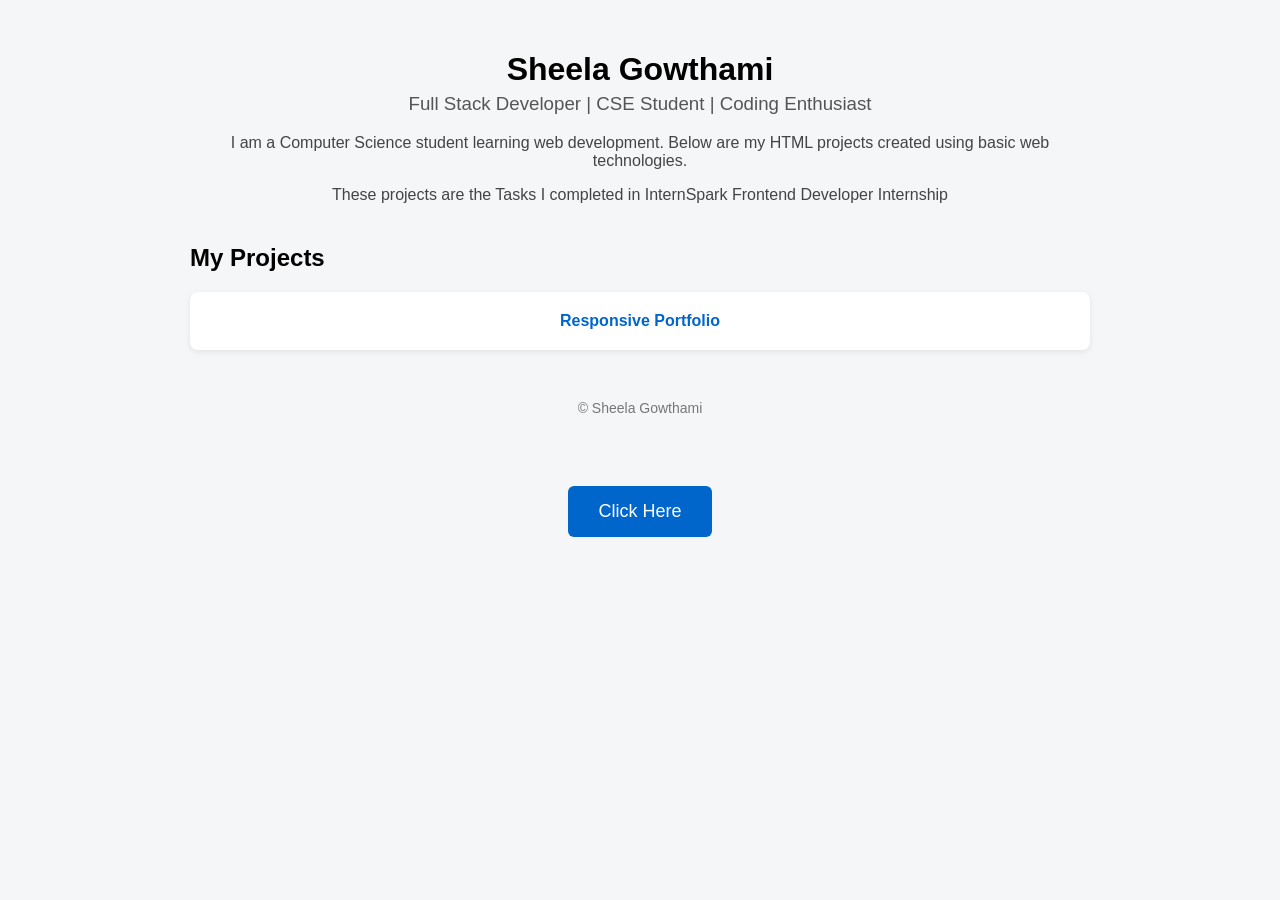
==== index.html @ a4bec813 "Add initial HTML structure and content" ====
<!DOCTYPE html>
<html lang="en">
<head>
  <meta charset="UTF-8">
  <title>Sheela Gowthami |Internship </title>

  <style>
    body {
      font-family: Arial, sans-serif;
      background-color: #f4f6f8;
      margin: 0;
      padding: 0;
    }

    .container {
      max-width: 900px;
      margin: auto;
      padding: 30px;
    }

    header {
      text-align: center;
      margin-bottom: 40px;
    }

    h1 {
      margin-bottom: 5px;
    }

    h3 {
      color: #555;
      font-weight: normal;
      margin-top: 0;
    }

    p {
      color: #444;
    }

    .projects {
      display: grid;
      grid-template-columns: repeat(auto-fit, minmax(250px, 1fr));
      gap: 20px;
    }

    .card {
      background: white;
      padding: 20px;
      border-radius: 8px;
      box-shadow: 0 2px 6px rgba(0,0,0,0.08);
      text-align: center;
    }

    .card a {
      text-decoration: none;
      color: #0066cc;
      font-weight: bold;
    }

    .card a:hover {
      text-decoration: underline;
    }

    footer {
      text-align: center;
      margin-top: 50px;
      color: #777;
      font-size: 14px;
    }
  </style>
</head>

<body>
  <div class="container">

    <header>
      <h1>Sheela Gowthami</h1>
      <h3>Full Stack Developer | CSE Student | Coding Enthusiast</h3>
      <p>
        I am a Computer Science student learning web development.
        Below are my HTML projects created using basic web technologies.
      </p>
      <p>
These projects are the Tasks I completed in InternSpark Frontend Developer Internship
      </p>
    </header>

    <h2>My Projects</h2>

    <div class="projects">
      <div class="card"><a href="Responsive-Portfolio/">Responsive Portfolio</a></div>
     
      
    </div>

    <footer>
      © Sheela Gowthami
    </footer>

  </div>
  <!-- Visitor interaction button -->
<div style="text-align: center; margin-top: 40px;">
  <button onclick="sayHello()" style="
    padding: 15px 30px;
    font-size: 18px;
    background-color: #0066cc;
    color: white;
    border: none;
    border-radius: 6px;
    cursor: pointer;
  ">
    Click Here
  </button>
</div>

<!-- JavaScript -->
<script>
  // This function runs when the button is clicked
  function sayHello() {
    alert("Hello! Thanks for visiting my projects.");
  }
</script>
  
</body>
</html>
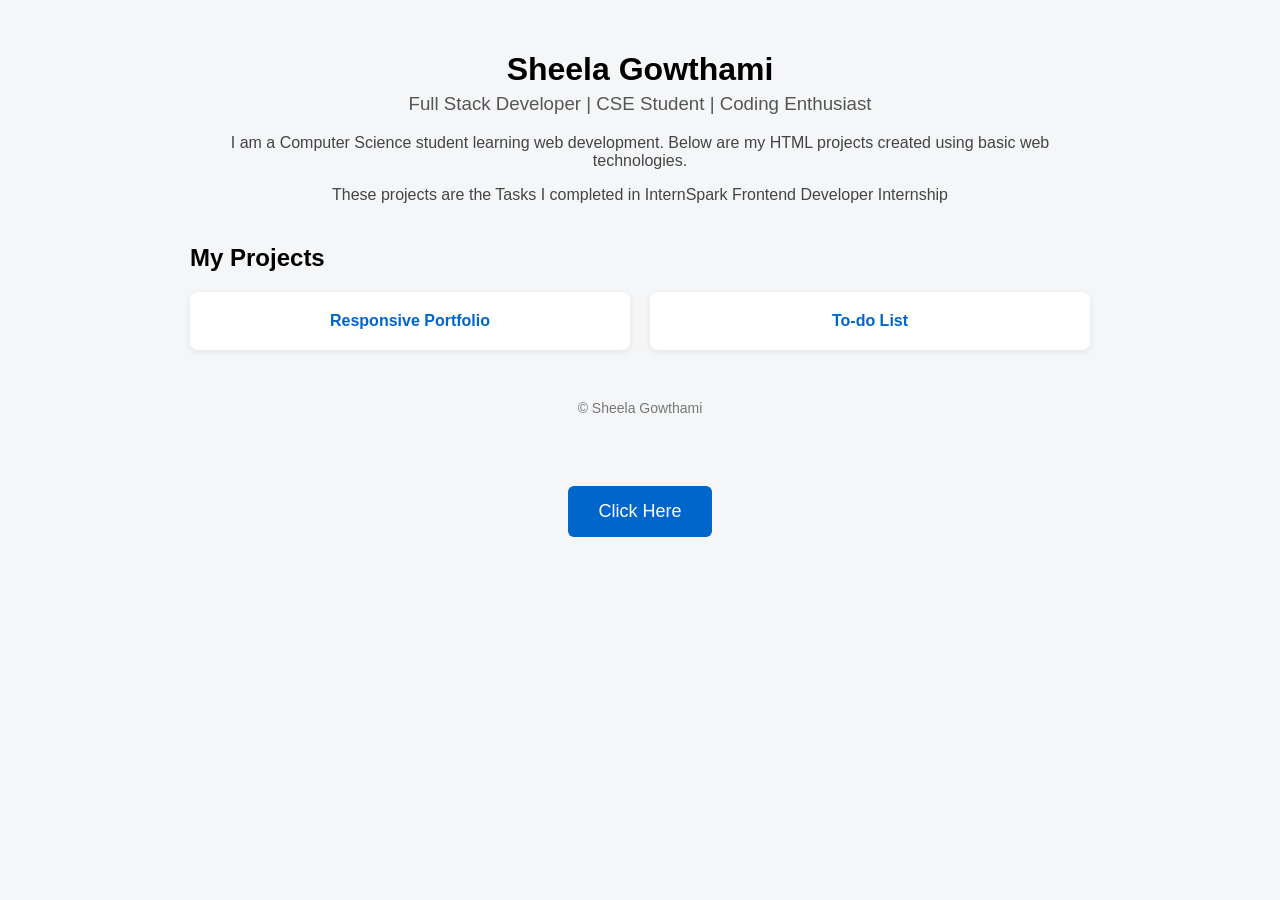
==== commit b23c90c3: "Add To-do List project link to index.html" ====
--- a/index.html
+++ b/index.html
@@ -89,6 +89,7 @@
 
     <div class="projects">
       <div class="card"><a href="Responsive-Portfolio/">Responsive Portfolio</a></div>
+      <div class="card"><a href="To-do list/">To-do List</a></div>
      
       
     </div>
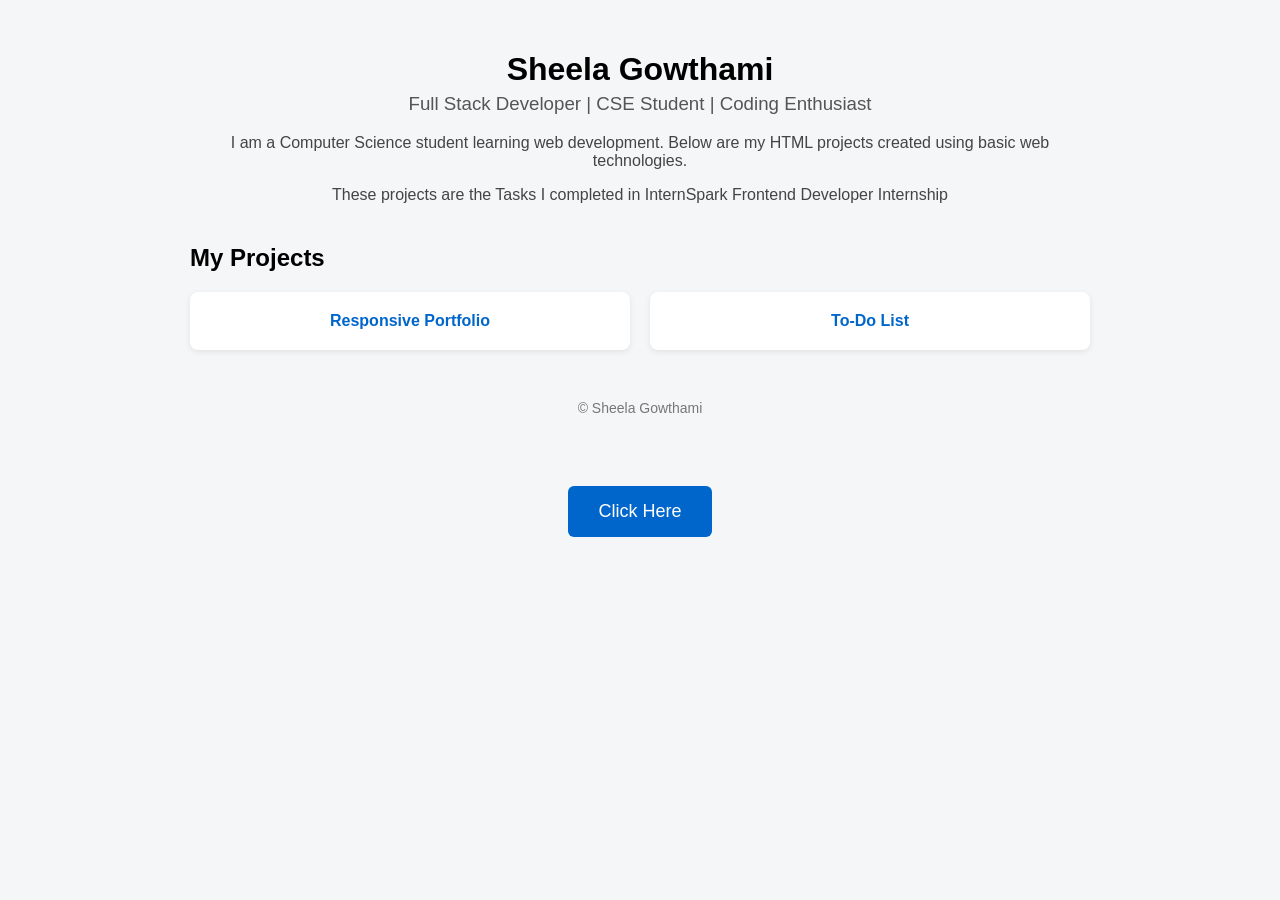
==== commit 0cc72180: "Update index.html" ====
--- a/index.html
+++ b/index.html
@@ -89,7 +89,7 @@
 
     <div class="projects">
       <div class="card"><a href="Responsive-Portfolio/">Responsive Portfolio</a></div>
-      <div class="card"><a href="To-do list/">To-do List</a></div>
+      <div class="card"><a href="To-do List/">To-Do List</a></div>
      
       
     </div>
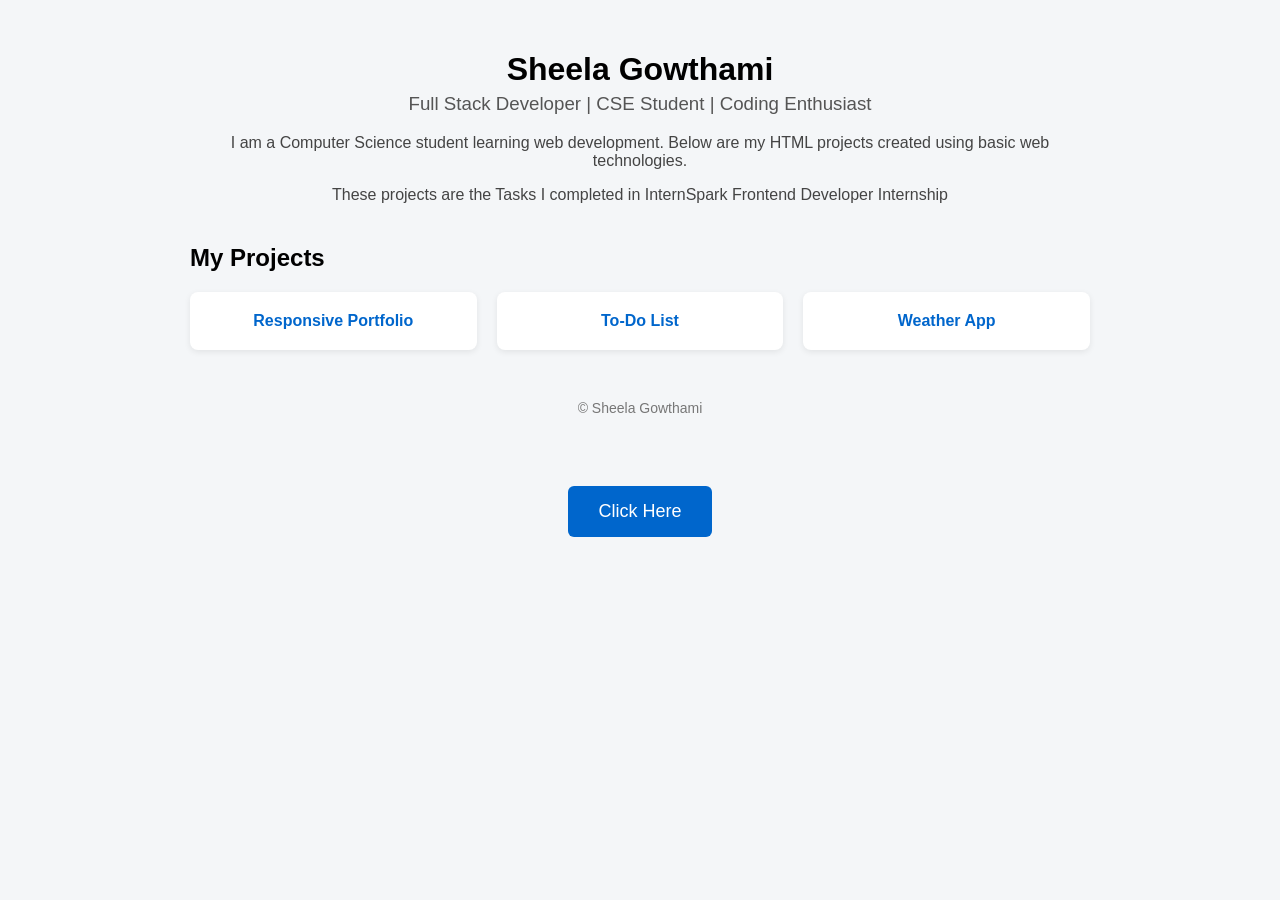
==== commit 057cb558: "Add Weather App link to projects section" ====
--- a/index.html
+++ b/index.html
@@ -90,6 +90,7 @@
     <div class="projects">
       <div class="card"><a href="Responsive-Portfolio/">Responsive Portfolio</a></div>
       <div class="card"><a href="To-do List/">To-Do List</a></div>
+      <div class="card"><a href="Weather-App/">Weather App</a></div>
      
       
     </div>
